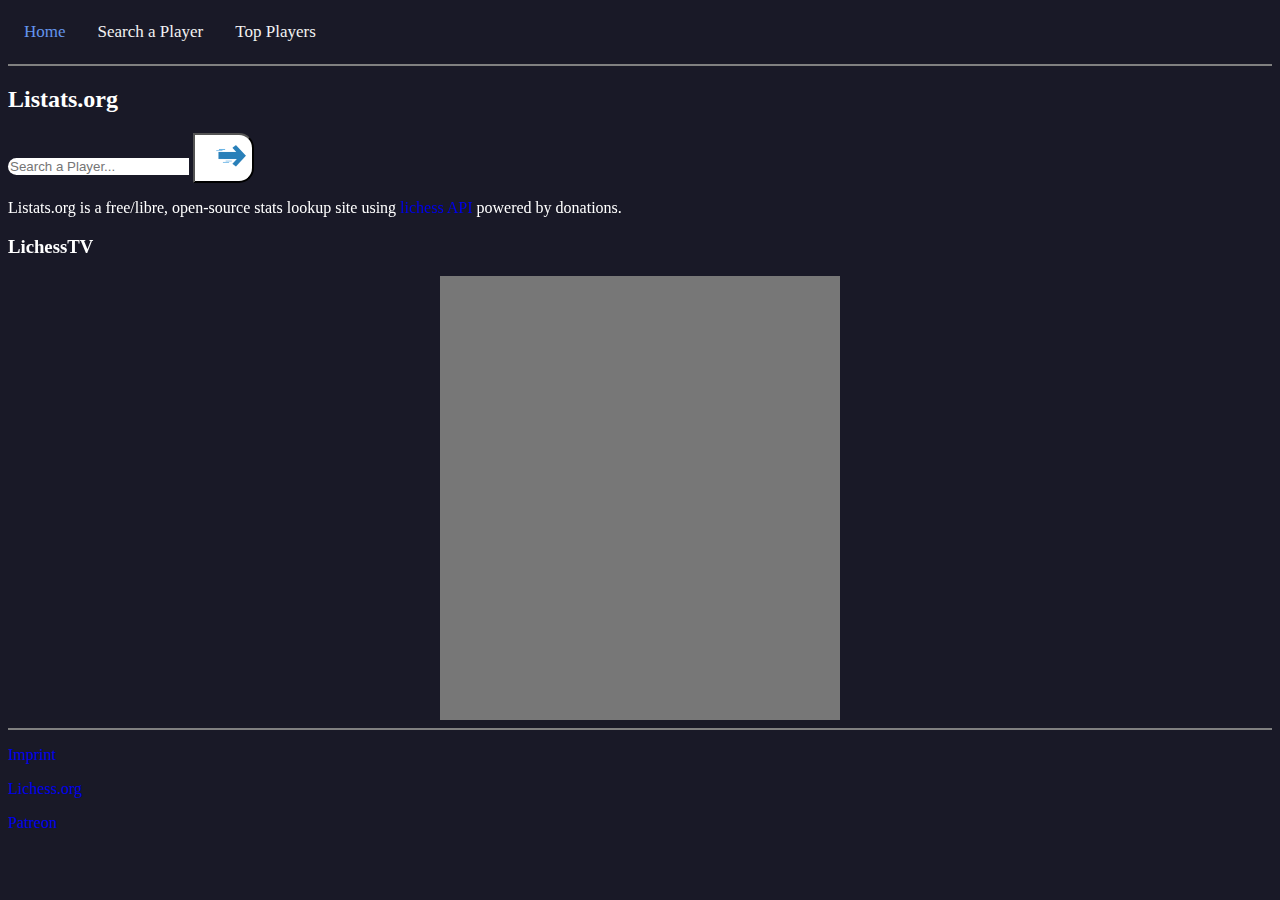
==== index.html @ c2d9d7c9 "CSS" ====
<!DOCTYPE html>
<html lang="en">
<head>
	<meta charset="UTF-8">
	<meta http-equiv="X-UA-Compatible" content="IE=edge">
	<meta name="viewport" content="width=device-width, initial-scale=1.0">
	<link href="https://cdn.jsdelivr.net/npm/bootstrap@5.0.2/dist/css/bootstrap.min.css" rel="stylesheet" integrity="sha384-EVSTQN3/azprG1Anm3QDgpJLIm9Nao0Yz1ztcQTwFspd3yD65VohhpuuCOmLASjC" crossorigin="anonymous">
	<title>Listats.org | Home</title>
	<link rel="icon" type="image/png" href="assets/img/listatsicon.png">
    <link rel="stylesheet" href="assets/css/style.css">
    <script src="assets/js/fade.js"></script>

</head>
<body>

    <!-- * testing remove later-->
    <div id="overlay">


    <!-- Navigation Bar -->
    <nav class="d-flex justify-content-center mt-3">
        <div class="topnav text-center">
            <a class="active" href="index.html">Home</a>
            <a href="search.html">Search a Player</a>
            <a href="topplayers.html">Top Players</a>
        </div>
    </nav>
	
    <hr>
    
    <!-- Heading -->
    <div class="desc text-center py-4">
        <h2>Listats.org</h2>
    </div>

    <!-- Search Bar -->
    <div class="col-md-6 col-lg-6 col-11 mx-auto my-atuo search-box">
        <div class="input-group form-container">
				<input type="text" name="serach-box" class="form-control search-input" placeholder="Search a Player..." 
                       autofocus="autofocus" autocomplete="off" onclick="setBgDark()">
                <span class="input-group-btn">
                    <button class="btn btn-search">
                        <img src="assets/img/searchicon.png" alt="search-logo" width="45">
                    </button>
                </span>
        </div>
    </div>    

    <!-- Project Descripton -->

    <div class="desc text-center py-4">
        <p>Listats.org is a free/libre, open-source stats lookup site using <a target="_blank" href="https://lichess.org/api">lichess API</a> powered by donations.</p> 
    </div>                                                    

    <!-- LichessTV -->

    <div class="desc text-center my-4">
        <h3>LichessTV</h3>
    </div>

    <div>
        <iframe src="https://lichess.org/tv/frame?theme=blue&bg=dark" style="width: 400px; height: 444px;" allowtransparency="true" frameborder="0"></iframe>
    </div>

    <!-- Footer --> <hr class="mt-5">

    <footer class="container-fluid text-center text-white text-muted imp sticky-footer footer">
        <div class="row">
            <div class="col-md-4">
                <p><a href="imprint.html">Imprint</a></p>
            </div>
            <div class="col-md-4">
                <p><a target="_blank" href="https://lichess.org/">Lichess.org</a></p>
            </div>
            <div class="col-md-4">
                <p><a target="_blank" href="https://www.patreon.com/listats">Patreon</a></p>
            </div>
        </div>
    </footer> 
    </div>

</body>
</html>
---- assets/css/style.css ----
body {
    background-color: #191927;
}

.topnav {
    overflow: hidden;
    color: darkgray;
}
  
.topnav a {
    float: left;
    color: #f2f2f2;
    text-align: center;
    padding: 14px 16px;
    text-decoration: none;
    font-size: 17px;
}
  
.topnav a:hover {
    color: cornflowerblue;
}
  
.topnav a.active {
    color: cornflowerblue;
}

.desc {
    color: white;
}

a {
    text-decoration: none;
}

hr {
    height:2px;
    border-width:0;
    color:gray;
    background-color:gray
}

/* Searchbar */
.search-input {
    border-top-left-radius: 15px;
    border-bottom-left-radius: 15px;
    border: 0px;
}

.btn.btn-search {
    height: 50px;
    background: #ffffff;
    color: #ffffff;
    border-top-left-radius: 0px;
    border-bottom-left-radius: 0px;
    border-top-right-radius: 15px;
    border-bottom-right-radius: 15px;
    box-shadow: none !important;
}
.search-input:focus {
    -webkit-box-shadow: none;
    box-shadow: none;
    border: 0px;
}

/* .iframe-container {
    text-align: center;
  	width: 100%;
} */
iframe {
    width: 100px;
    height: 50px;
    margin: 0 auto;
    background-color: #777;
    display: block;
    border-style:none;
}


canvas {
    width: 100px;
    height: 50px;
    margin: 0 auto;
    background-color: #777;
    display: block;
    border-style:none;
}

*:focus {
    outline: 0 !important;
}
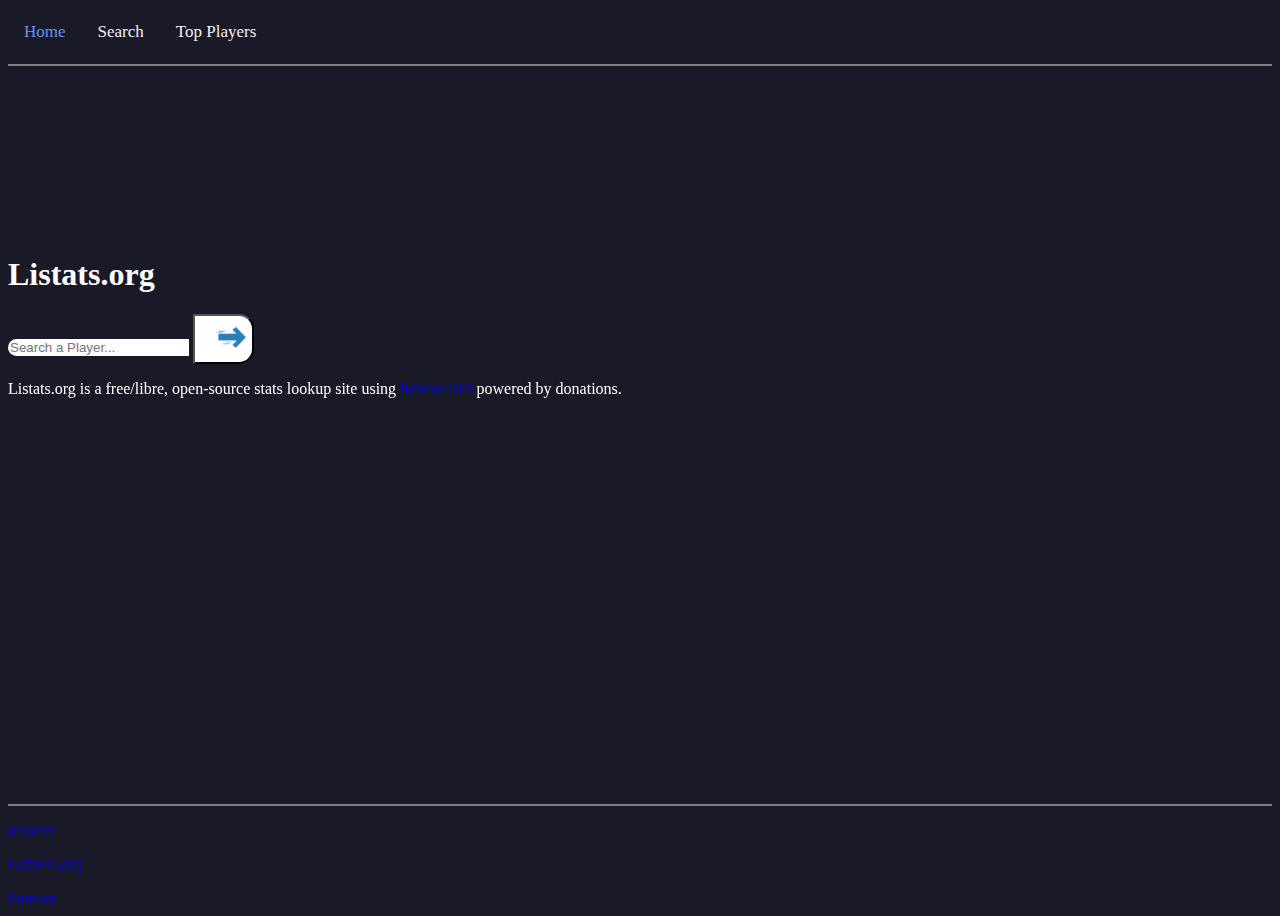
==== commit 1f153550: "search player NOW!" ====
--- a/index.html
+++ b/index.html
@@ -8,76 +8,67 @@
 	<title>Listats.org | Home</title>
 	<link rel="icon" type="image/png" href="assets/img/listatsicon.png">
     <link rel="stylesheet" href="assets/css/style.css">
-    <script src="assets/js/fade.js"></script>
+    <script src="assets/js/search.js"></script>
 
 </head>
 <body>
 
-    <!-- * testing remove later-->
-    <div id="overlay">
-
-
     <!-- Navigation Bar -->
-    <nav class="d-flex justify-content-center mt-3">
+    <nav class="navbar navbar-expand-lg d-flex justify-content-center mt-3">
         <div class="topnav text-center">
             <a class="active" href="index.html">Home</a>
-            <a href="search.html">Search a Player</a>
+            <a href="search.html">Search</a>
             <a href="topplayers.html">Top Players</a>
         </div>
     </nav>
-	
-    <hr>
+	<div class="container-fluid">
+        <hr>
+    </div>
     
-    <!-- Heading -->
-    <div class="desc text-center py-4">
-        <h2>Listats.org</h2>
-    </div>
+    <div class="container home">
 
-    <!-- Search Bar -->
-    <div class="col-md-6 col-lg-6 col-11 mx-auto my-atuo search-box">
-        <div class="input-group form-container">
-				<input type="text" name="serach-box" class="form-control search-input" placeholder="Search a Player..." 
-                       autofocus="autofocus" autocomplete="off" onclick="setBgDark()">
+        <!-- Heading -->
+        <div class="desc text-center py-4">
+            <h1>Listats.org</h1>
+        </div>
+
+        <!-- Search Bar -->
+        <div class="col-md-6 col-lg-6 col-11 mx-auto my-atuo search-box">
+            <div class="input-group form-container">
+	    		<input type="text" name="serach-box" class="form-control search-input" 
+                       placeholder="Search a Player..." autofocus="autofocus" autocomplete="off" id="indexsearchbar">
                 <span class="input-group-btn">
                     <button class="btn btn-search">
-                        <img src="assets/img/searchicon.png" alt="search-logo" width="45">
+                        <img src="assets/img/searchicon.png" alt="search-logo" width="45" onclick="searchHome()">
                     </button>
                 </span>
-        </div>
-    </div>    
+            </div>
+        </div>    
 
-    <!-- Project Descripton -->
+        <!-- Project Descripton -->
 
-    <div class="desc text-center py-4">
-        <p>Listats.org is a free/libre, open-source stats lookup site using <a target="_blank" href="https://lichess.org/api">lichess API</a> powered by donations.</p> 
-    </div>                                                    
+        <div class="desc text-center py-4">
+            <p>Listats.org is a free/libre, open-source stats lookup site using <a target="_blank" href="https://lichess.org/api">lichess API</a> powered by donations.</p> 
+        </div>                                  
+    </div>                  
 
-    <!-- LichessTV -->
-
-    <div class="desc text-center my-4">
-        <h3>LichessTV</h3>
-    </div>
-
-    <div>
-        <iframe src="https://lichess.org/tv/frame?theme=blue&bg=dark" style="width: 400px; height: 444px;" allowtransparency="true" frameborder="0"></iframe>
-    </div>
-
-    <!-- Footer --> <hr class="mt-5">
-
-    <footer class="container-fluid text-center text-white text-muted imp sticky-footer footer">
+    <!-- Footer --> 
+    <footer class="container-fluid text-center text-white text-muted imp sticky-footer">
+        <hr class="mt-5">
         <div class="row">
             <div class="col-md-4">
                 <p><a href="imprint.html">Imprint</a></p>
             </div>
+
             <div class="col-md-4">
                 <p><a target="_blank" href="https://lichess.org/">Lichess.org</a></p>
             </div>
+
             <div class="col-md-4">
                 <p><a target="_blank" href="https://www.patreon.com/listats">Patreon</a></p>
             </div>
         </div>
     </footer> 
-    </div>
 
 </body>
 </html>--- a/assets/css/style.css
+++ b/assets/css/style.css
@@ -1,6 +1,7 @@
 
 body {
     background-color: #191927;
+    min-height: 100vh;
 }
 
 .topnav {
@@ -40,7 +41,7 @@
     background-color:gray
 }
 
-/* Searchbar */
+/* SearchBar */
 .search-input {
     border-top-left-radius: 15px;
     border-bottom-left-radius: 15px;
@@ -63,29 +64,49 @@
     border: 0px;
 }
 
-/* .iframe-container {
-    text-align: center;
-  	width: 100%;
-} */
 iframe {
-    width: 100px;
-    height: 50px;
     margin: 0 auto;
-    background-color: #777;
-    display: block;
-    border-style:none;
-}
-
-
-canvas {
-    width: 100px;
-    height: 50px;
-    margin: 0 auto;
-    background-color: #777;
     display: block;
     border-style:none;
 }
 
 *:focus {
     outline: 0 !important;
-}+}
+
+.home {
+    margin-top: 15%;
+    margin-bottom: 15%;
+}
+
+
+/* Tabels */
+
+.table {
+    color: whitesmoke;
+    font-size: 12px;
+    font-weight: normal;
+    border: none;
+    border-collapse: collapse;
+    max-width: 100%;
+    background-color: #171a1d;
+  }
+  
+td, th {
+    text-align: left;
+    padding: 8px;
+    border-top: 1px solid white;
+    bottom: 1px solid white;
+    border-bottom: 1px solid white;
+}
+
+
+.center {
+    margin-left: auto;
+    margin-right: auto;
+}
+
+.sticky-footer {
+    position: sticky;
+    top: 94%;
+}
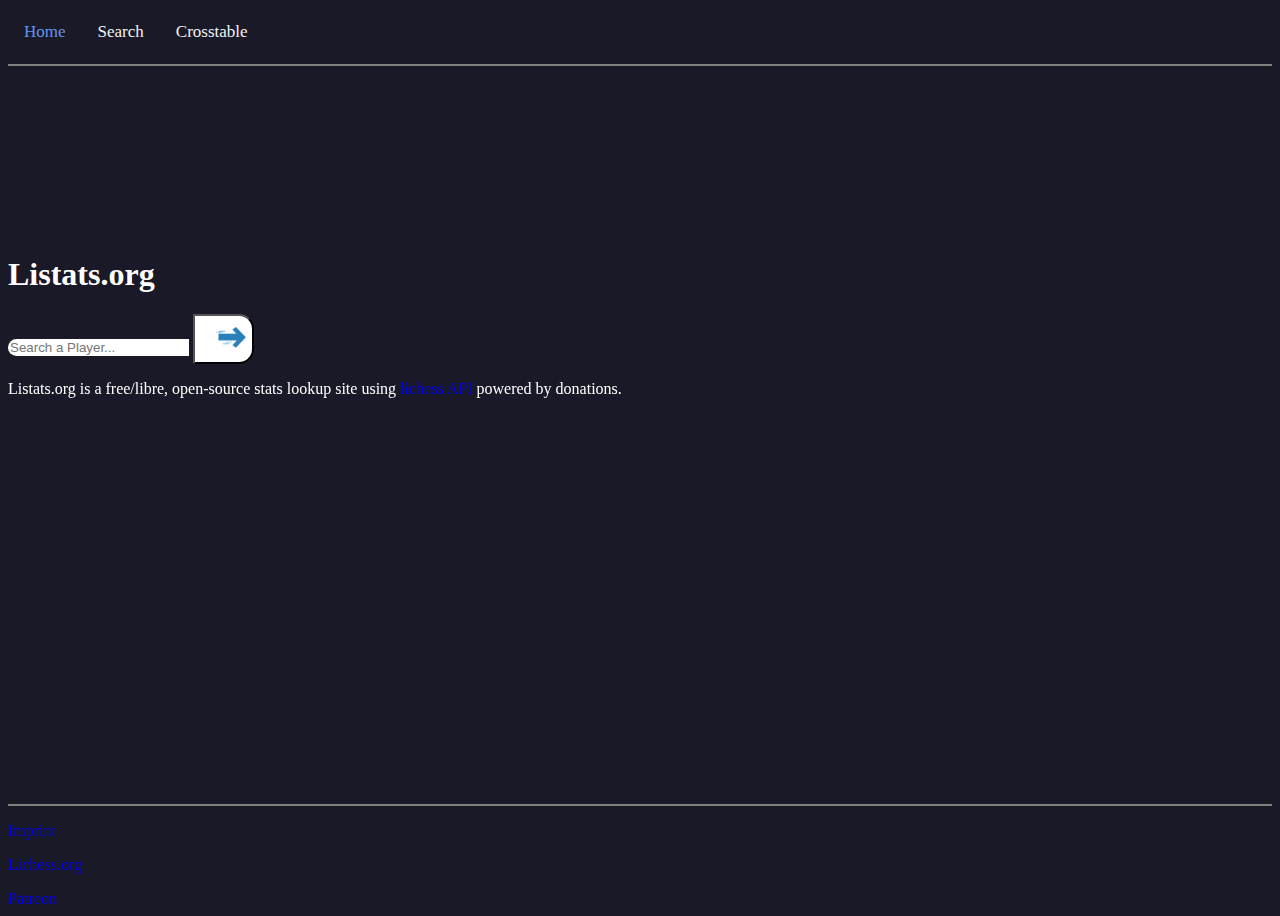
==== commit 5e58e847: "add crosstable link" ====
--- a/index.html
+++ b/index.html
@@ -18,7 +18,7 @@
         <div class="topnav text-center">
             <a class="active" href="index.html">Home</a>
             <a href="search.html">Search</a>
-            <a href="topplayers.html">Top Players</a>
+            <a href="crosstable.html">Crosstable</a>
         </div>
     </nav>
 	<div class="container-fluid">
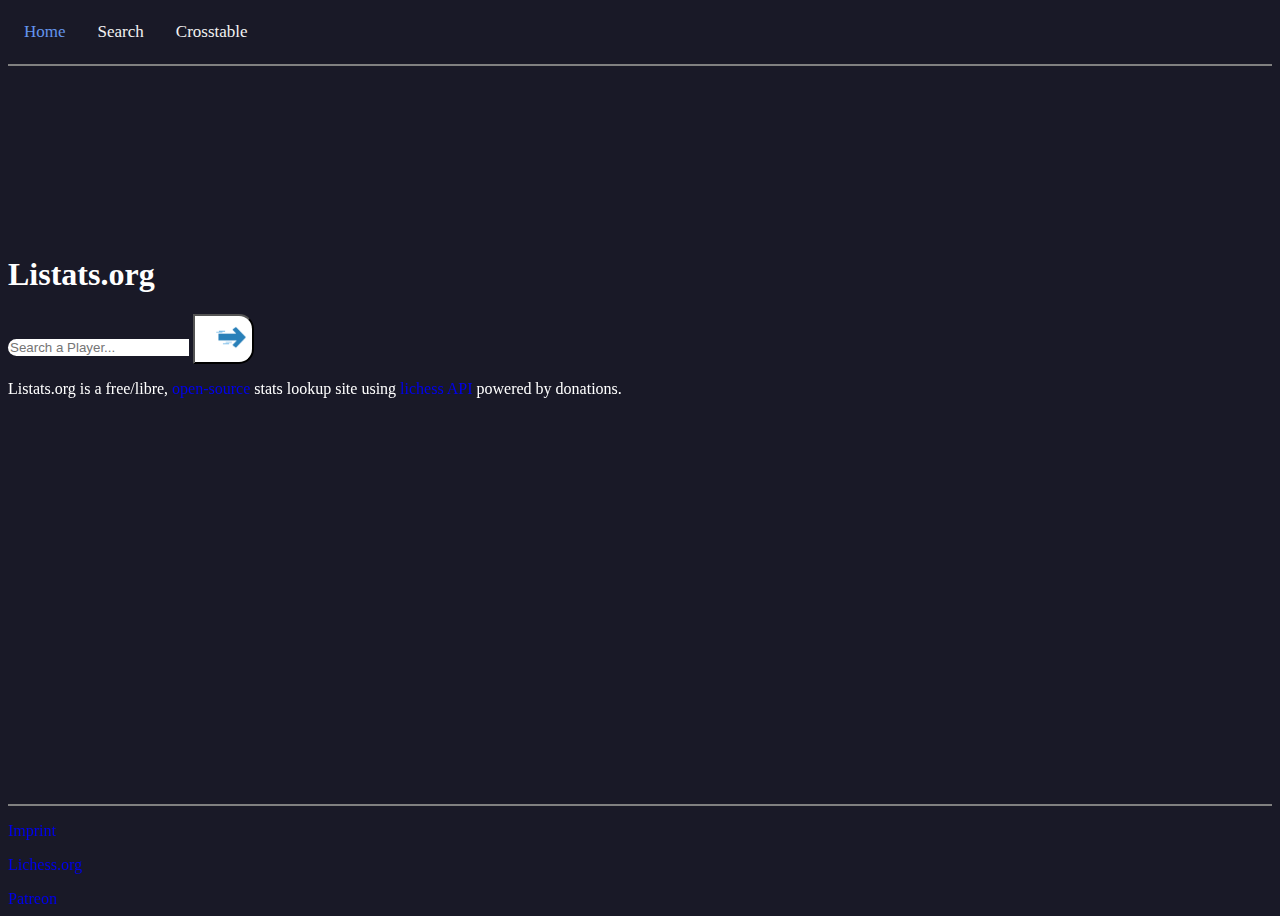
==== commit 4c9a97c6: "open surc" ====
--- a/index.html
+++ b/index.html
@@ -38,8 +38,8 @@
 	    		<input type="text" name="serach-box" class="form-control search-input" 
                        placeholder="Search a Player..." autofocus="autofocus" autocomplete="off" id="indexsearchbar">
                 <span class="input-group-btn">
-                    <button class="btn btn-search">
-                        <img src="assets/img/searchicon.png" alt="search-logo" width="45" onclick="searchHome()">
+                    <button class="btn btn-search" onclick="searchHome()">
+                        <img src="assets/img/searchicon.png" alt="search-logo" width="45">
                     </button>
                 </span>
             </div>
@@ -48,7 +48,7 @@
         <!-- Project Descripton -->
 
         <div class="desc text-center py-4">
-            <p>Listats.org is a free/libre, open-source stats lookup site using <a target="_blank" href="https://lichess.org/api">lichess API</a> powered by donations.</p> 
+            <p>Listats.org is a free/libre, <a target="_blank" href="https://github.com/nikispa/Listats.org">open-source</a> stats lookup site using <a target="_blank" href="https://lichess.org/api">lichess API</a> powered by donations.</p> 
         </div>                                  
     </div>                  
 
--- a/assets/css/style.css
+++ b/assets/css/style.css
@@ -41,7 +41,7 @@
     background-color:gray
 }
 
-/* SearchBar */
+/* SearchBarevaluate */
 .search-input {
     border-top-left-radius: 15px;
     border-bottom-left-radius: 15px;
@@ -110,3 +110,21 @@
     position: sticky;
     top: 94%;
 }
+
+.input-search {
+    border-radius: 15px;
+}
+
+.btn-evaluate {
+    color: #fff;
+    background-color:cornflowerblue;
+    border-top-left-radius: 15px;
+    border-bottom-left-radius: 15px;
+    border-top-right-radius: 15px;
+    border-bottom-right-radius: 15px;
+    box-shadow: none !important;
+}
+
+.fs {
+    font-size: 120%;
+}